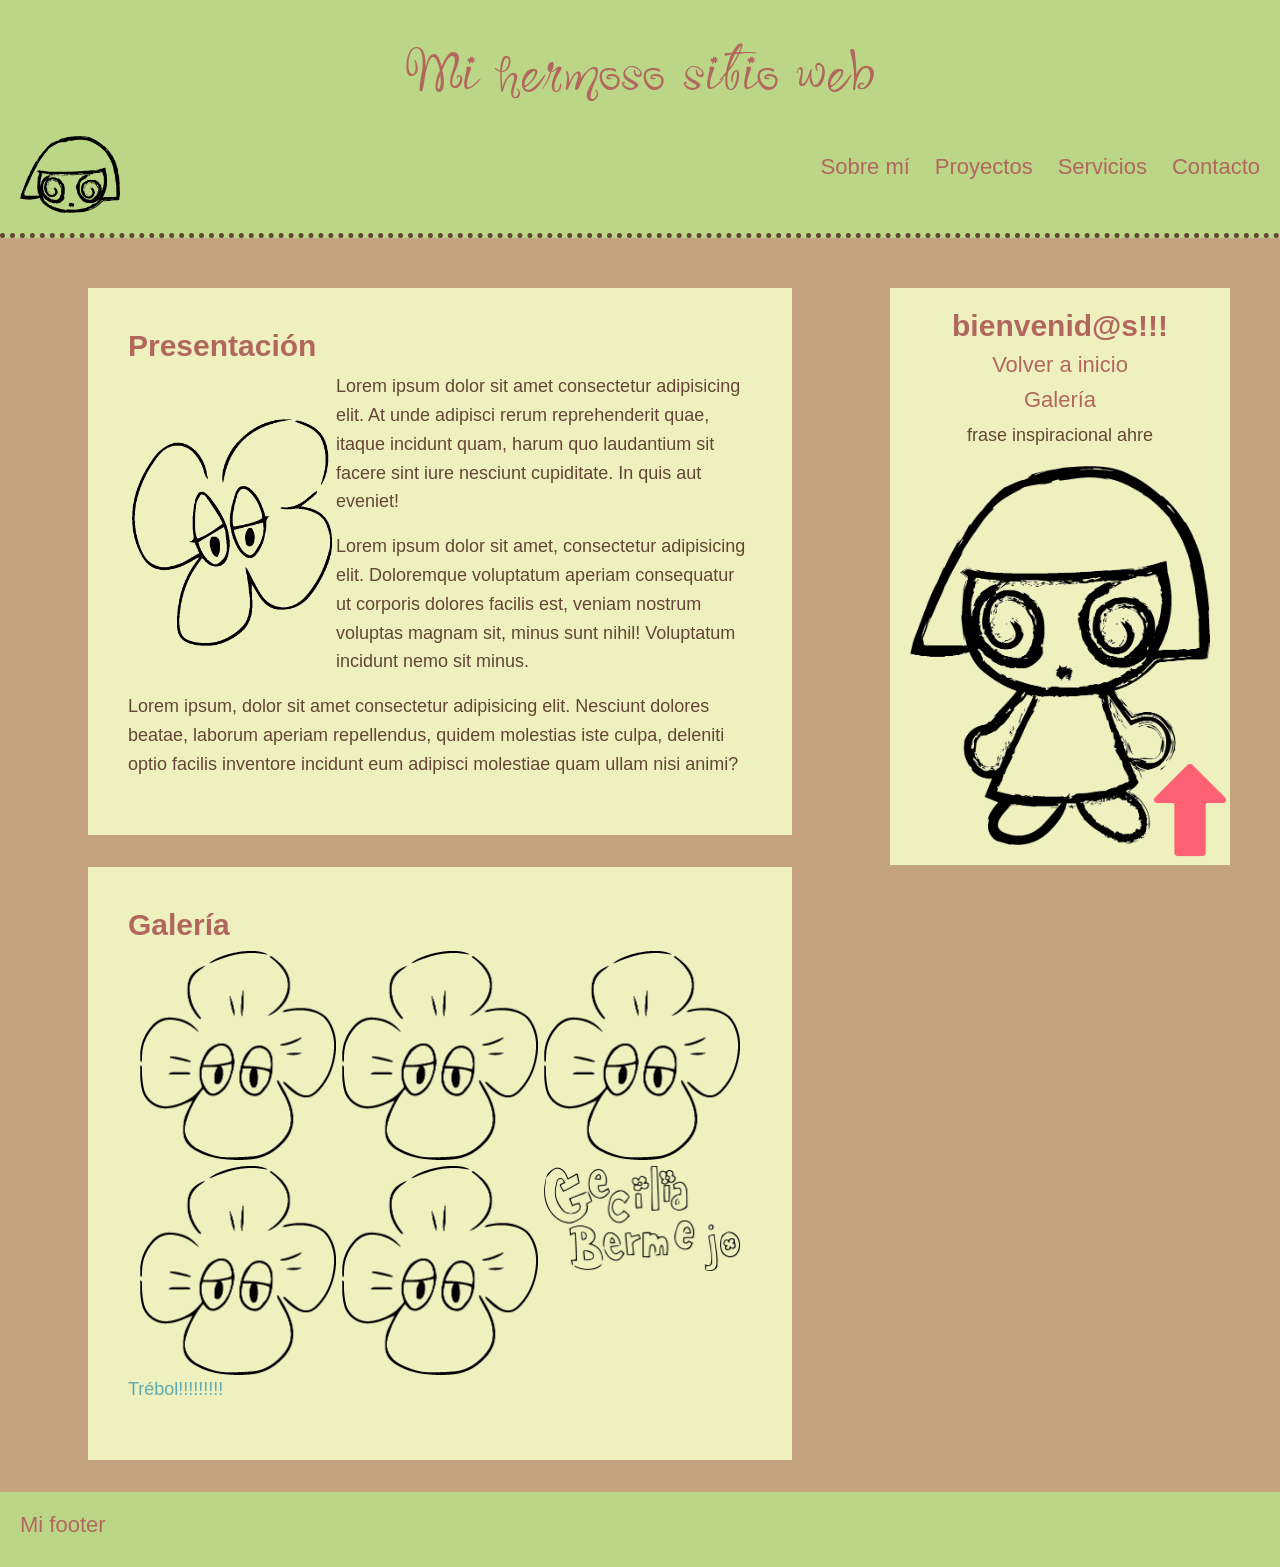
==== index.html @ 31508e1b "Corrección link rel styles" ====
<!doctype html>
<html lang="es">
  <head>
    <meta charset="UTF-8" />
    <meta name="viewport" content="width=device-width, initial-scale=1.0" />
    <title>La Página de Ceci</title>
    <link
      href="https://cdn.jsdelivr.net/npm/bootstrap@5.3.8/dist/css/bootstrap.min.css"
      rel="stylesheet"
      integrity="sha384-sRIl4kxILFvY47J16cr9ZwB07vP4J8+LH7qKQnuqkuIAvNWLzeN8tE5YBujZqJLB"
      crossorigin="anonymous"
    />

    <link rel="preconnect" href="https://fonts.googleapis.com" />
    <link rel="preconnect" href="https://fonts.gstatic.com" crossorigin />
    <link
      href="https://fonts.googleapis.com/css2?family=Montserrat&display=swap"
      rel="stylesheet"
    />
    <!-- CSS  -->
    <link rel="stylesheet" href="styles/style.css" />
  </head>

  <body>
    <div class="layout-grid">
      <header id="top">
        <!-- <img src="./img/mareo.webp" width="200" /> -->
        <h1>Mi hermoso sitio web</h1>
        <nav class="menu-flex">
          <img class="logo" src="./img/mareo-logo.webp" width="100" />
          <ul class="menu-header">
            <li><a href="./pages/sobre-mi.html">Sobre mí</a></li>
            <li><a href="./pages/proyectos.html">Proyectos</a></li>
            <li><a href="./pages/servicios.html">Servicios</a></li>
            <li><a href="./pages/contacto.html">Contacto</a></li>
          </ul>
        </nav>
      </header>

      <main>
        <section>
          <h2>Presentación</h2>
          <div class="presentacion-grid">
            <p class="introduccion-presentacion">
              Lorem ipsum dolor sit amet consectetur adipisicing elit. At unde
              adipisci rerum reprehenderit quae, itaque incidunt quam, harum quo
              laudantium sit facere sint iure nesciunt cupiditate. In quis aut
              eveniet!
            </p>
            <p class="desarrollo-presentacion">
              Lorem ipsum dolor sit amet, consectetur adipisicing elit.
              Doloremque voluptatum aperiam consequatur ut corporis dolores
              facilis est, veniam nostrum voluptas magnam sit, minus sunt nihil!
              Voluptatum incidunt nemo sit minus.
            </p>
            <p class="cierre-presentacion">
              Lorem ipsum, dolor sit amet consectetur adipisicing elit. Nesciunt
              dolores beatae, laborum aperiam repellendus, quidem molestias iste
              culpa, deleniti optio facilis inventore incidunt eum adipisci
              molestiae quam ullam nisi animi?
            </p>

            <img
              class="grid-img imagen-principal-trebol"
              src="./img/trebol2.webp"
              alt="trébol"
              width="200"
            />

            <img
              class="grid-img imagen-principal-vaquita"
              src="./img/vaquita2.webp"
              alt="vaquita"
              width="100"
            />
          </div>
        </section>

        <section id="galeria">
          <h2>Galería</h2>

          <div class="container image-center">
            <!-- <div class="row row-cols-lg-3 row-cols-sm-2"> -->
            <div class="galeria-grid">
              <img
                class="col"
                src="./img/trebol3.webp"
                alt="trébol"
                width="300"
              />
              <img
                class="col"
                src="./img/trebol3.webp"
                alt="trébol"
                width="300"
              />
              <img
                class="col"
                src="./img/trebol3.webp"
                alt="trébol"
                width="300"
              />
              <img
                class="col"
                src="./img/trebol3.webp"
                alt="trébol"
                width="300"
              />
              <img
                class="col"
                src="./img/trebol3.webp"
                alt="trébol"
                width="300"
              />
              <img
                class="col"
                src="./img/nombre.webp"
                alt="trébol"
                width="300"
              />
            </div>
          </div>
          <p><span class="texto-destacado">Trébol!!!!!!!!!</span></p>
        </section>
      </main>

      <aside>
        <h2>bienvenid@s!!!</h2>
        <h3><a href="/index.html">Volver a inicio</a></h3>
        <h3><a href="/index.html#galeria">Galería</a></h3>
        <p>frase inspiracional ahre</p>
        <img src="/img/mareo.webp" width="300" alt="mareo" />
      </aside>

      <a href="#top"
        ><img class="flecha" src="./img/flecha.webp" alt="Ir hasta arriba"
      /></a>

      <footer>
        <h3>Mi footer</h3>
      </footer>
    </div>

    <script
      src="https://cdn.jsdelivr.net/npm/bootstrap@5.3.8/dist/js/bootstrap.bundle.min.js"
      integrity="sha384-FKyoEForCGlyvwx9Hj09JcYn3nv7wiPVlz7YYwJrWVcXK/BmnVDxM+D2scQbITxI"
      crossorigin="anonymous"
    ></script>
  </body>
</html>
---- styles/style.css ----
@charset "UTF-8";
@import url("https://fonts.googleapis.com/css2?family=Ole&display=swap");
/* font-family: "Ole", cursive; */

/* Reset */
* {
  margin: 0;
  padding: 0;
  box-sizing: border-box;
}

/* Header */

header {
  width: 100%;
  padding: 20px;
  margin-bottom: 3.125rem;
  text-align: center;
  background-color: rgb(187, 214, 134);
  border-bottom: 5px dotted rgb(100, 69, 54);
  /* position: sticky;
  top: 0; */
}

/* Menú */

/* .menu-flex {
  background-color: rgb(92, 144, 145);
  display: flex;
  flex-direction: row;
  justify-content: space-around;
} */

.menu-flex {
  display: flex;
  flex-direction: row;
  justify-content: space-between;
  align-items: center;
}

.menu-header {
  display: flex;
  flex-direction: row;
  justify-content: space-around;
  align-items: center;
  gap: 25px;
}

/* Contacto (MOBILE) */
#Contacto form {
  display: flex;
  flex-direction: column;
  gap: 6px;
  margin: 0 auto;

  max-width: 90%;

  padding: 20px;
  border: 5px dotted rgb(100, 69, 54);

  font-size: 18px;
  color: rgb(111, 143, 72);
  line-height: 1.6;
}

/* Cards (Flex-box) */

.card {
  text-align: center;
  background-color: transparent;
  border: none;
}

.card.contenedor-flexbox {
  display: flex;
  flex-direction: row;
  justify-content: center;
  align-items: flex-start;
  padding: 20px;
  flex-wrap: wrap;
  gap: 6px;
}

.card.box-proyectos {
  border: 5px rgb(100, 69, 54) dotted;
  /* width: 200px; */
  flex: 1;
  padding: 20px;
}

/* CARDS SERVICIOS (GRIDBOX) (MOBILE) */

.card.contenedor-gridbox {
  display: grid;
  grid-template-areas:
    "personalizada"
    "personajes"
    "editoriales"
    "concept";
  grid-template-columns: 1fr;
  grid-template-rows: repeat(4, 1fr);
  padding: 20px;
  gap: 6px;
}

.card.box-servicios {
  border: 5px rgb(100, 69, 54) dotted;
  width: 100%;
  padding: 20px;
  margin: 4px;
}
.personalizada {
  grid-area: personalizada;
}

.personajes {
  grid-area: personajes;
}

.editoriales {
  grid-area: editoriales;
}

.concept {
  grid-area: concept;
}

/* Cuerpo */

body {
  background-color: rgb(196, 163, 129);
  color: rgb(178, 103, 94);

  margin: 0;
  width: 100%;

  font-family: Helvetica, Arial, sans-serif;
}

/* Secciones */

section {
  width: 80%;
  padding: 40px;
  margin: 2rem auto;
  margin-top: 0;
  color: rgb(111, 143, 72);
  background-color: rgb(238, 241, 189);
  margin-bottom: 2rem;
}

/* Párrafo */

p {
  font-size: 18px;
  color: rgb(100, 69, 54);
  line-height: 1.6;
}

.texto-destacado {
  color: rgb(93, 169, 177);
}

ul {
  font-size: 22px;
  font-weight: 500;
  color: rgb(178, 103, 94);
  list-style-type: none;
}

/* Links */

a {
  color: rgb(178, 103, 94);
  text-decoration: none;
}

a:hover {
  color: rgb(93, 169, 177);
}

.link-inhabilitado,
.link-inhabilitado:hover {
  color: grey;
  cursor: default;
}

/* Headers */

h1 {
  font-family: "Ole", cursive;
  font-size: 80px;
  font-weight: 400;
  color: rgb(178, 103, 94);
  margin: 0 0 1.25rem 0;
}

h2 {
  font-size: 30px;
  font-weight: 600;
  color: rgb(178, 103, 94);
}

h3 {
  font-size: 22px;
  font-weight: 500;
  color: rgb(178, 103, 94);
}

.flecha {
  position: fixed;
  width: 100px;
  height: 100px;
  bottom: 40px;
  right: 40px;
  color: rgb(178, 103, 94);
}

button {
  padding: 10px;
  max-width: 30%;
  max-height: 50px;
  margin: 6px auto;
  text-align: center;
}

/* Footer */

footer {
  padding: 20px;
  color: rgb(178, 103, 94);
  background-color: rgb(187, 214, 134);
}

/* LAYOUT GRID (MOBILE) */
.layout-grid {
  display: grid;
  grid-template-areas:
    "header"
    "main"
    "aside"
    "footer";
  grid-template-columns: 1fr;
  min-height: 100vh; /* (para que todo el layout ocupe el largo entero de la pantalla) */
}
header {
  grid-area: header;
}

main {
  grid-area: main;
}

aside {
  grid-area: aside;
  margin: 2rem auto;
  margin-top: 0;
  padding: 40px;
  height: fit-content;
  width: 80%;
  background-color: rgb(238, 241, 189);
  display: flex;
  flex-direction: column;
  align-items: center;
}

footer {
  grid-area: footer;
}

/* PRESENTACIÓN GRID (MOBILE) */
.presentacion-grid {
  display: flex;
  flex-direction: column;
  align-items: center;
}

.grid-img {
  margin: 0 auto;
  object-fit: cover;
  margin: 2rem;
}

.imagen-principal-trebol {
  display: none;
}
.imagen-principal-vaquita {
  grid-area: imagen-principal-vaquita;
  display: block;
  order: 1;
}
.introduccion-presentacion {
  order: 2;
}

.desarrollo-presentacion {
  order: 3;
}
.cierre-presentacion {
  order: 4;
}

/* GALERIA GRID (MOBILE) */
.galeria-grid {
  display: grid;
  grid-template-columns: repeat(1, 1fr);
  grid-template-rows: repeat(6, 1fr);
  gap: 6px;
}

.col {
  width: 100%;
  object-fit: cover;
}

/* OTROS DISPOSITIVOS */
/* TABLET & PANTALLA CHICA */
@media (min-width: 481px) and (max-width: 1023px) {
  body {
    background-color: rgb(185, 158, 161);
    width: 100%;
  }

  section {
    padding: 40px;
    width: 80%;
    margin: 2rem auto;
    margin-top: 0;
    color: rgb(111, 143, 72);
    background-color: rgb(238, 241, 189);
    margin-bottom: 2rem;
  }

  /* Contacto (TABLET) */
  #Contacto form {
    display: flex;
    flex-direction: column;
    gap: 6px;
    margin: 0 auto;

    max-width: 80%;

    padding: 20px;
    border: 5px dotted rgb(100, 69, 54);

    font-size: 18px;
    color: rgb(111, 143, 72);
    line-height: 1.6;
  }

  /* LAYOUT GRID (TABLET) */
  .layout-grid {
    display: grid;
    grid-template-areas:
      "header"
      "main"
      "aside"
      "footer";
    grid-template-columns: 1fr;
    min-height: 100vh; /* (para que todo el layout ocupe el largo entero de la pantalla) */
  }
  header {
    grid-area: header;
  }

  main {
    grid-area: main;
  }

  aside {
    grid-area: aside;
    margin: 2rem auto;
    margin-top: 0;
    padding: 40px;
    height: fit-content;
    width: 80%;
    background-color: rgb(238, 241, 189);
    display: flex;
    flex-direction: column;
    align-items: center;
  }

  footer {
    grid-area: footer;
  }

  /* PRESENTACIÓN GRID (TABLET) */
  .presentacion-grid {
    display: flex;
    flex-direction: column;
    align-items: center;
  }
  .imagen-principal-trebol {
    order: 1;
    display: block;
  }
  .introduccion-presentacion {
    order: 2;
  }

  .desarrollo-presentacion {
    order: 3;
  }
  .cierre-presentacion {
    order: 4;
  }

  .imagen-principal-vaquita {
    display: none;
  }

  /* GALERIA GRID (TABLET)*/
  .galeria-grid {
    display: grid;
    grid-template-columns: repeat(2, 1fr);
    grid-template-rows: repeat(3, 1fr);
    gap: 6px;
  }

  .col {
    width: 100%;
    object-fit: cover;
  }

  /* CARDS SERVICIOS (TABLET) */
  .card.contenedor-gridbox {
    display: grid;
    grid-template-areas:
      "personalizada personajes"
      "editoriales concept";
    grid-template-columns: repeat(2, 1fr);
    grid-template-rows: repeat(2, 1fr);
    padding: 20px;
    gap: 6px;
  }
}

/* PANTALLAS GRANDES */
@media (min-width: 1024px) {
  /* BODY (PANTALLA GRANDE) */
  body {
    background-color: rbg(221, 208, 106);
    width: 100%;
  }

  /* Contacto (PANTALLA GRANDE) */
  #Contacto form {
    display: flex;
    flex-direction: column;
    gap: 6px;
    margin: 0 auto;

    max-width: 50%;

    padding: 20px;
    border: 5px dotted rgb(100, 69, 54);

    font-size: 18px;
    color: rgb(111, 143, 72);
    line-height: 1.6;
  }

  /* LAYOUT GRID (PANTALLA GRANDE) */
  .layout-grid {
    display: grid;
    grid-template-areas:
      "header header"
      "main aside"
      "footer footer";
    grid-template-columns: 1fr 400px; /* (2 columnas) */
    grid-template-rows: auto 1fr auto; /* (3 filas) */
    min-height: 100vh; /* (para que todo el layout ocupe la pantalla entera) */
  }
  header {
    grid-area: header;
  }

  main {
    grid-area: main;
  }

  aside {
    grid-area: aside;
    margin-right: 3.125rem;
    margin-bottom: 3.125rem;
    height: fit-content;
    width: auto;
    padding: 20px;
    background-color: rgb(238, 241, 189);
    display: flex;
    flex-direction: column;
    align-items: center;
  }

  footer {
    grid-area: footer;
  }

  /* PRESENTACIÓN GRID (PANTALLA GRANDE) */
  .presentacion-grid {
    display: grid;
    /* declarar las áreas, cuadrícula, zonas */
    grid-template-areas:
      "imagen-principal-trebol introduccion-presentacion"
      "imagen-principal-trebol desarrollo-presentacion"
      "cierre-presentacion cierre-presentacion";
    /*cantidad y tamaño de cada fila */
    grid-template-rows: auto;
    /*cantidad y tamaño columna */
    grid-template-columns: 1fr 2fr;
  }

  .titulo titulo-presentacion {
    grid-area: titulo-presentacion;
    /* background-color: green; */
  }

  .introduccion-presentacion {
    grid-area: introduccion-presentacion;
    /* background-color: gray; */
  }

  .cierre-presentacion {
    grid-area: cierre-presentacion;
    /* background-color: yellow; */
  }

  .desarrollo-presentacion {
    grid-area: desarrollo-presentacion;
    /* background-color: beige; */
  }

  .imagen-principal-trebol {
    grid-area: imagen-principal-trebol;
    margin: 8px auto;
    display: block;
    /* background-color: aquamarine; */
  }

  .imagen-principal-vaquita {
    display: none;
    margin: 2px;
    /* background-color: brown; */
  }

  /* GALERIA GRID (PANTALLA GRANDE) */
  .galeria-grid {
    display: grid;
    grid-template-columns: repeat(3, 1fr);
    grid-template-rows: repeat(2, 1fr);
    gap: 6px;
  }

  .col {
    width: 100%;
    object-fit: cover;
  }

  /* CARDS SERVICIOS (PANTALLA GRANDE) */
  .card.contenedor-gridbox {
    display: grid;
    grid-template-areas:
      "personalizada personalizada"
      "personajes editoriales"
      "personajes concept";

    padding: 20px;
    gap: 6px;
  }

  .card.box-servicios {
    border: 5px rgb(100, 69, 54) dotted;
    width: 100%;
    padding: 20pxpx;
    margin: 4px;
  }
}
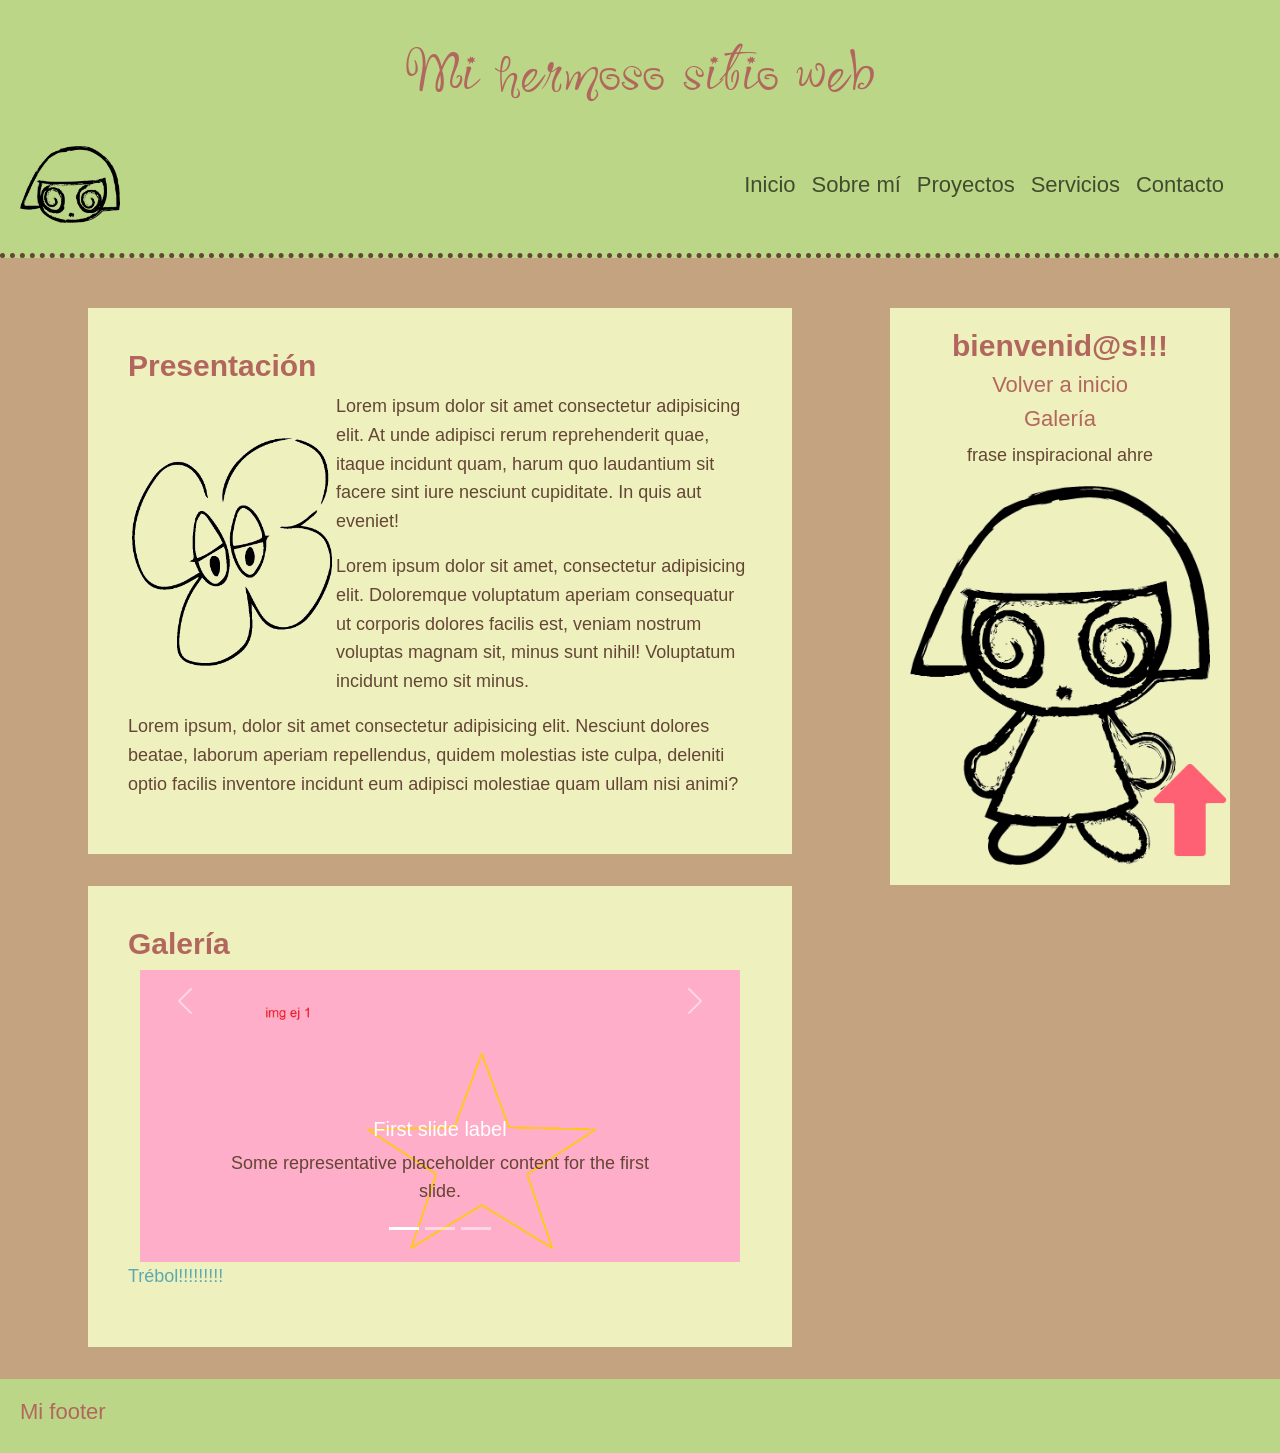
==== commit b4270e55: "Primer commit de preentrega 5 - Navbar responsivo y carrusel de imagenes (Bootstrap)" ====
--- a/index.html
+++ b/index.html
@@ -26,15 +26,61 @@
       <header id="top">
         <!-- <img src="./img/mareo.webp" width="200" /> -->
         <h1>Mi hermoso sitio web</h1>
-        <nav class="menu-flex">
+
+        <div class="menu-flex">
           <img class="logo" src="./img/mareo-logo.webp" width="100" />
+
+          <!-- MENU BOOTSTRAP -->
+
+          <nav class="navbar navbar-expand-lg">
+            <div class="container-fluid">
+              <button
+                class="navbar-toggler"
+                type="button"
+                data-bs-toggle="collapse"
+                data-bs-target="#menu"
+              >
+                <span class="navbar-toggler-icon"></span>
+              </button>
+              <div class="collapse navbar-collapse" id="menu">
+                <ul class="navbar-nav">
+                  <li class="nav-item">
+                    <a class="nav-link" href="./index.html">Inicio</a>
+                  </li>
+                  <li class="nav-item">
+                    <a class="nav-link" href="./pages/sobre-mi.html"
+                      >Sobre mí</a
+                    >
+                  </li>
+                  <li class="nav-item">
+                    <a class="nav-link" href="./pages/proyectos.html"
+                      >Proyectos</a
+                    >
+                  </li>
+                  <li class="nav-item">
+                    <a class="nav-link" href="./pages/servicios.html"
+                      >Servicios</a
+                    >
+                  </li>
+                  <li class="nav-item">
+                    <a class="nav-link" href="./pages/contactos.html"
+                      >Contacto</a
+                    >
+                  </li>
+                </ul>
+              </div>
+            </div>
+          </nav>
+
+          <!-- MENU LINKS -->
+
           <ul class="menu-header">
             <li><a href="./pages/sobre-mi.html">Sobre mí</a></li>
             <li><a href="./pages/proyectos.html">Proyectos</a></li>
             <li><a href="./pages/servicios.html">Servicios</a></li>
             <li><a href="./pages/contacto.html">Contacto</a></li>
           </ul>
-        </nav>
+        </div>
       </header>
 
       <main>
@@ -80,7 +126,7 @@
           <h2>Galería</h2>
 
           <div class="container image-center">
-            <!-- <div class="row row-cols-lg-3 row-cols-sm-2"> -->
+            <!-- <div class="row row-cols-lg-3 row-cols-sm-2">
             <div class="galeria-grid">
               <img
                 class="col"
@@ -118,6 +164,100 @@
                 alt="trébol"
                 width="300"
               />
+            </div>
+           -->
+
+            <div id="carouselExampleCaptions" class="carousel slide">
+              <div class="carousel-indicators">
+                <button
+                  type="button"
+                  data-bs-target="#carouselExampleCaptions"
+                  data-bs-slide-to="0"
+                  class="active"
+                  aria-current="true"
+                  aria-label="Slide 1"
+                ></button>
+                <button
+                  type="button"
+                  data-bs-target="#carouselExampleCaptions"
+                  data-bs-slide-to="1"
+                  aria-label="Slide 2"
+                ></button>
+                <button
+                  type="button"
+                  data-bs-target="#carouselExampleCaptions"
+                  data-bs-slide-to="2"
+                  aria-label="Slide 3"
+                ></button>
+              </div>
+              <div class="carousel-inner">
+                <div class="carousel-item active">
+                  <img
+                    src="./img/imgej1.png"
+                    class="d-block w-100"
+                    alt="trébol"
+                  />
+                  <div class="carousel-caption d-none d-md-block">
+                    <h5>First slide label</h5>
+                    <p>
+                      Some representative placeholder content for the first
+                      slide.
+                    </p>
+                  </div>
+                </div>
+                <div class="carousel-item">
+                  <img
+                    src="./img/imgej2.png"
+                    class="d-block w-100"
+                    alt="trébol"
+                  />
+                  <div class="carousel-caption d-none d-md-block">
+                    <h5>Second slide label</h5>
+                    <p>
+                      Some representative placeholder content for the second
+                      slide.
+                    </p>
+                  </div>
+                </div>
+                <div class="carousel-item">
+                  <img
+                    src="./img/imgej3.png"
+                    class="d-block w-100"
+                    alt="trébol"
+                  />
+                  <div class="carousel-caption d-none d-md-block">
+                    <h5>Third slide label</h5>
+                    <p>
+                      Some representative placeholder content for the third
+                      slide.
+                    </p>
+                  </div>
+                </div>
+              </div>
+              <button
+                class="carousel-control-prev"
+                type="button"
+                data-bs-target="#carouselExampleCaptions"
+                data-bs-slide="prev"
+              >
+                <span
+                  class="carousel-control-prev-icon"
+                  aria-hidden="true"
+                ></span>
+                <span class="visually-hidden">Previous</span>
+              </button>
+              <button
+                class="carousel-control-next"
+                type="button"
+                data-bs-target="#carouselExampleCaptions"
+                data-bs-slide="next"
+              >
+                <span
+                  class="carousel-control-next-icon"
+                  aria-hidden="true"
+                ></span>
+                <span class="visually-hidden">Next</span>
+              </button>
             </div>
           </div>
           <p><span class="texto-destacado">Trébol!!!!!!!!!</span></p>
@@ -129,7 +269,7 @@
         <h3><a href="/index.html">Volver a inicio</a></h3>
         <h3><a href="/index.html#galeria">Galería</a></h3>
         <p>frase inspiracional ahre</p>
-        <img src="/img/mareo.webp" width="300" alt="mareo" />
+        <img src="./img/mareo.webp" width="300" alt="mareo" />
       </aside>
 
       <a href="#top"
--- a/styles/style.css
+++ b/styles/style.css
@@ -22,14 +22,89 @@
   top: 0; */
 }
 
-/* Menú */
-
-/* .menu-flex {
-  background-color: rgb(92, 144, 145);
-  display: flex;
-  flex-direction: row;
-  justify-content: space-around;
-} */
+/* Cuerpo */
+
+body {
+  background-color: rgb(196, 163, 129);
+  color: rgb(178, 103, 94);
+
+  margin: 0;
+  width: 100%;
+
+  font-family: Helvetica, Arial, sans-serif;
+}
+
+/* Secciones */
+
+section {
+  width: 80%;
+  padding: 40px;
+  margin: 2rem auto;
+  margin-top: 0;
+  color: rgb(111, 143, 72);
+  background-color: rgb(238, 241, 189);
+  margin-bottom: 2rem;
+}
+
+/* Párrafo */
+
+p {
+  font-size: 18px;
+  color: rgb(100, 69, 54);
+  line-height: 1.6;
+}
+
+.texto-destacado {
+  color: rgb(93, 169, 177);
+}
+
+ul {
+  font-size: 22px;
+  font-weight: 500;
+  color: rgb(178, 103, 94);
+  list-style-type: none;
+}
+
+/* Links */
+
+a {
+  color: rgb(178, 103, 94);
+  text-decoration: none;
+}
+
+a:hover {
+  color: rgb(93, 169, 177);
+}
+
+.link-inhabilitado,
+.link-inhabilitado:hover {
+  color: grey;
+  cursor: default;
+}
+
+/* Headers */
+
+h1 {
+  font-family: "Ole", cursive;
+  font-size: 80px;
+  font-weight: 400;
+  color: rgb(178, 103, 94);
+  margin: 0 0 1.25rem 0;
+}
+
+h2 {
+  font-size: 30px;
+  font-weight: 600;
+  color: rgb(178, 103, 94);
+}
+
+h3 {
+  font-size: 22px;
+  font-weight: 500;
+  color: rgb(178, 103, 94);
+}
+
+/* Menú (MOBILE) */
 
 .menu-flex {
   display: flex;
@@ -39,11 +114,48 @@
 }
 
 .menu-header {
-  display: flex;
+  display: none;
+  /* display: flex;
   flex-direction: row;
   justify-content: space-around;
   align-items: center;
-  gap: 25px;
+  gap: 25px; */
+}
+
+/* MENU BS (MOBILE) */
+
+.navbar-toggler {
+  border: none;
+  padding: 0.3rem;
+  display: flex;
+  align-items: center;
+  justify-content: center;
+}
+
+.navbar-toggler-icon {
+  margin: auto;
+  flex-shrink: 0;
+  width: 1.5rem;
+  height: 1.5rem;
+}
+
+.navbar-toggler:focus {
+  box-shadow: none;
+}
+
+.navbar {
+  position: relative;
+  background-color: rgb(196, 163, 129);
+}
+
+.navbar-collapse {
+  position: absolute;
+  top: 100%;
+  right: 0;
+  width: fit-content;
+
+  background-color: rgb(238, 241, 189);
+  padding: 1rem;
 }
 
 /* Contacto (MOBILE) */
@@ -125,87 +237,7 @@
   grid-area: concept;
 }
 
-/* Cuerpo */
-
-body {
-  background-color: rgb(196, 163, 129);
-  color: rgb(178, 103, 94);
-
-  margin: 0;
-  width: 100%;
-
-  font-family: Helvetica, Arial, sans-serif;
-}
-
-/* Secciones */
-
-section {
-  width: 80%;
-  padding: 40px;
-  margin: 2rem auto;
-  margin-top: 0;
-  color: rgb(111, 143, 72);
-  background-color: rgb(238, 241, 189);
-  margin-bottom: 2rem;
-}
-
-/* Párrafo */
-
-p {
-  font-size: 18px;
-  color: rgb(100, 69, 54);
-  line-height: 1.6;
-}
-
-.texto-destacado {
-  color: rgb(93, 169, 177);
-}
-
-ul {
-  font-size: 22px;
-  font-weight: 500;
-  color: rgb(178, 103, 94);
-  list-style-type: none;
-}
-
-/* Links */
-
-a {
-  color: rgb(178, 103, 94);
-  text-decoration: none;
-}
-
-a:hover {
-  color: rgb(93, 169, 177);
-}
-
-.link-inhabilitado,
-.link-inhabilitado:hover {
-  color: grey;
-  cursor: default;
-}
-
-/* Headers */
-
-h1 {
-  font-family: "Ole", cursive;
-  font-size: 80px;
-  font-weight: 400;
-  color: rgb(178, 103, 94);
-  margin: 0 0 1.25rem 0;
-}
-
-h2 {
-  font-size: 30px;
-  font-weight: 600;
-  color: rgb(178, 103, 94);
-}
-
-h3 {
-  font-size: 22px;
-  font-weight: 500;
-  color: rgb(178, 103, 94);
-}
+/* FLECHA */
 
 .flecha {
   position: fixed;
@@ -215,6 +247,8 @@
   right: 40px;
   color: rgb(178, 103, 94);
 }
+
+/* BOTONES */
 
 button {
   padding: 10px;
@@ -276,7 +310,7 @@
 }
 
 .grid-img {
-  margin: 0 auto;
+  margin: 10px auto;
   object-fit: cover;
   margin: 2rem;
 }
@@ -435,15 +469,26 @@
   }
 }
 
-/* PANTALLAS GRANDES */
+/* DESKTOP */
 @media (min-width: 1024px) {
-  /* BODY (PANTALLA GRANDE) */
+  /* BODY (DESKTOP) */
   body {
     background-color: rbg(221, 208, 106);
     width: 100%;
   }
 
-  /* Contacto (PANTALLA GRANDE) */
+  /* MENU BS (DESKTOP) */
+
+  .navbar-collapse {
+    position: static;
+    background-color: transparent;
+    width: 100%;
+  }
+  .navbar {
+    background-color: transparent;
+  }
+
+  /* Contacto (DESKTOP) */
   #Contacto form {
     display: flex;
     flex-direction: column;
@@ -460,7 +505,7 @@
     line-height: 1.6;
   }
 
-  /* LAYOUT GRID (PANTALLA GRANDE) */
+  /* LAYOUT GRID (DESKTOP) */
   .layout-grid {
     display: grid;
     grid-template-areas:
@@ -496,7 +541,7 @@
     grid-area: footer;
   }
 
-  /* PRESENTACIÓN GRID (PANTALLA GRANDE) */
+  /* PRESENTACIÓN GRID (DESKTOP) */
   .presentacion-grid {
     display: grid;
     /* declarar las áreas, cuadrícula, zonas */
@@ -543,7 +588,7 @@
     /* background-color: brown; */
   }
 
-  /* GALERIA GRID (PANTALLA GRANDE) */
+  /* GALERIA GRID (DESKTOP) */
   .galeria-grid {
     display: grid;
     grid-template-columns: repeat(3, 1fr);
@@ -556,7 +601,7 @@
     object-fit: cover;
   }
 
-  /* CARDS SERVICIOS (PANTALLA GRANDE) */
+  /* CARDS SERVICIOS (DESKTOP) */
   .card.contenedor-gridbox {
     display: grid;
     grid-template-areas:
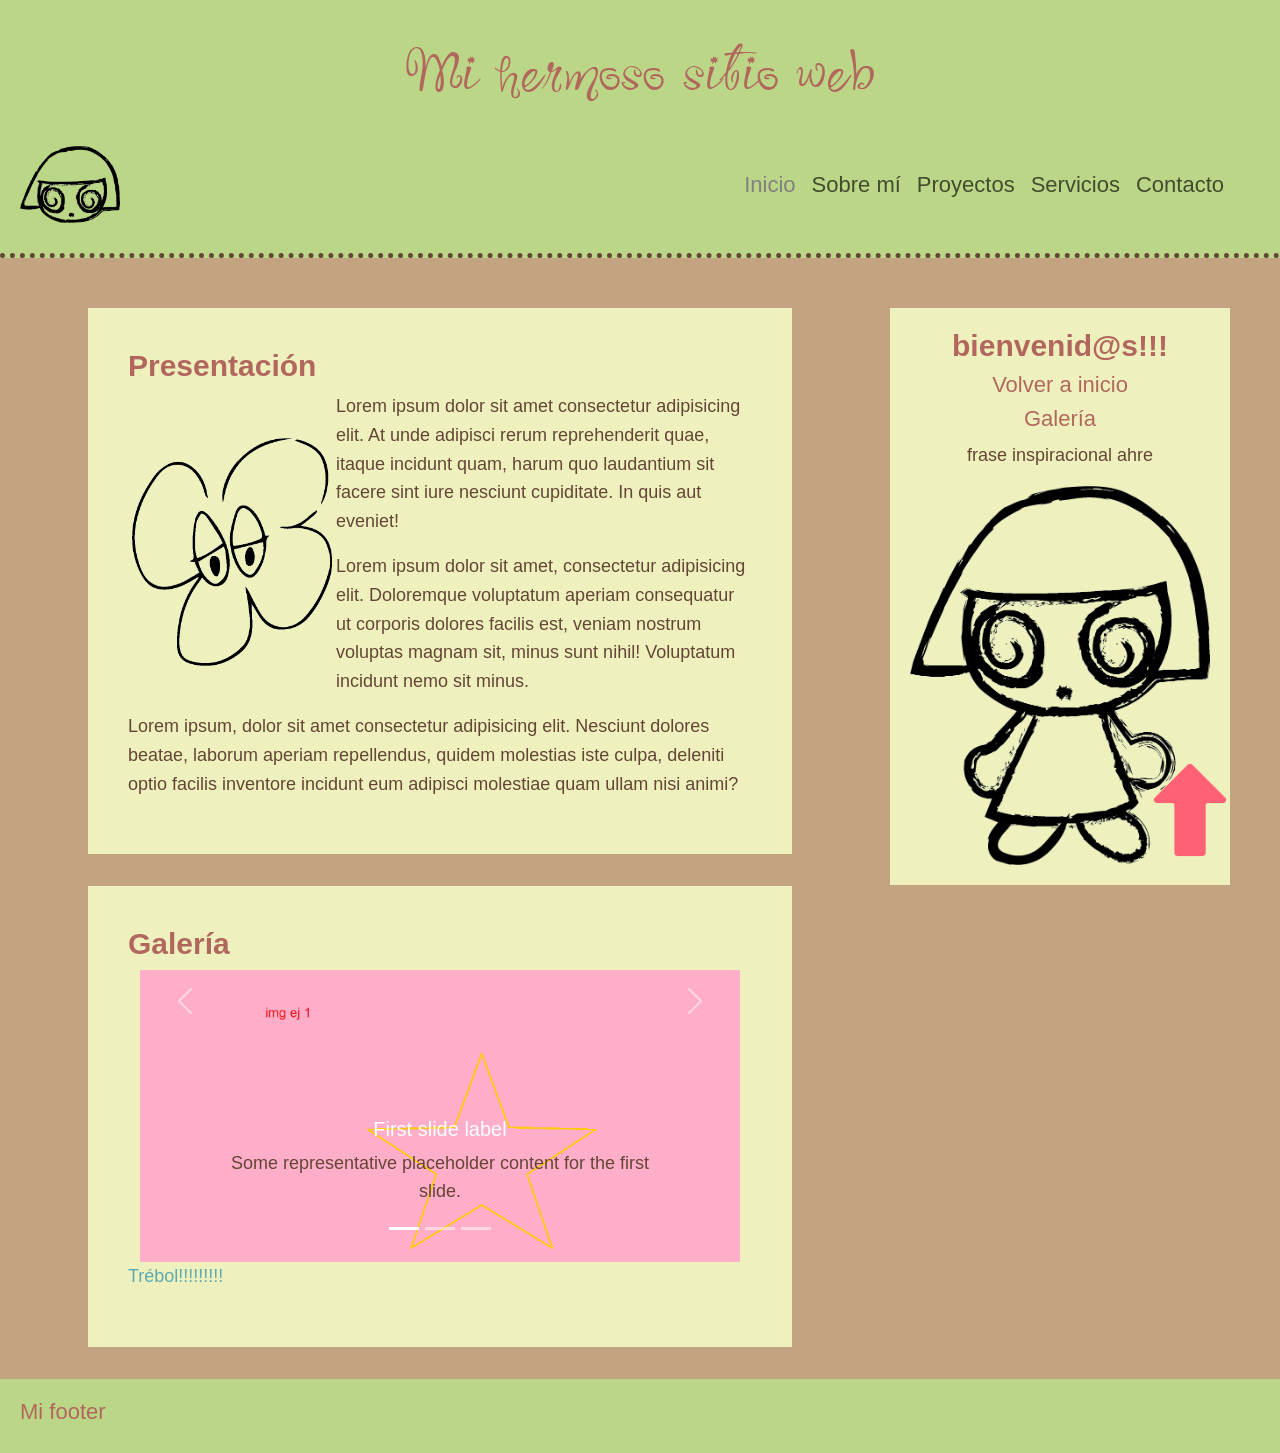
==== commit 646ce359: "Arreglo navbar en páginas (links rotos)" ====
--- a/index.html
+++ b/index.html
@@ -45,7 +45,7 @@
               <div class="collapse navbar-collapse" id="menu">
                 <ul class="navbar-nav">
                   <li class="nav-item">
-                    <a class="nav-link" href="./index.html">Inicio</a>
+                    <a class="nav-link link-inhabilitado" href="">Inicio</a>
                   </li>
                   <li class="nav-item">
                     <a class="nav-link" href="./pages/sobre-mi.html"
@@ -63,7 +63,7 @@
                     >
                   </li>
                   <li class="nav-item">
-                    <a class="nav-link" href="./pages/contactos.html"
+                    <a class="nav-link" href="./pages/contacto.html"
                       >Contacto</a
                     >
                   </li>
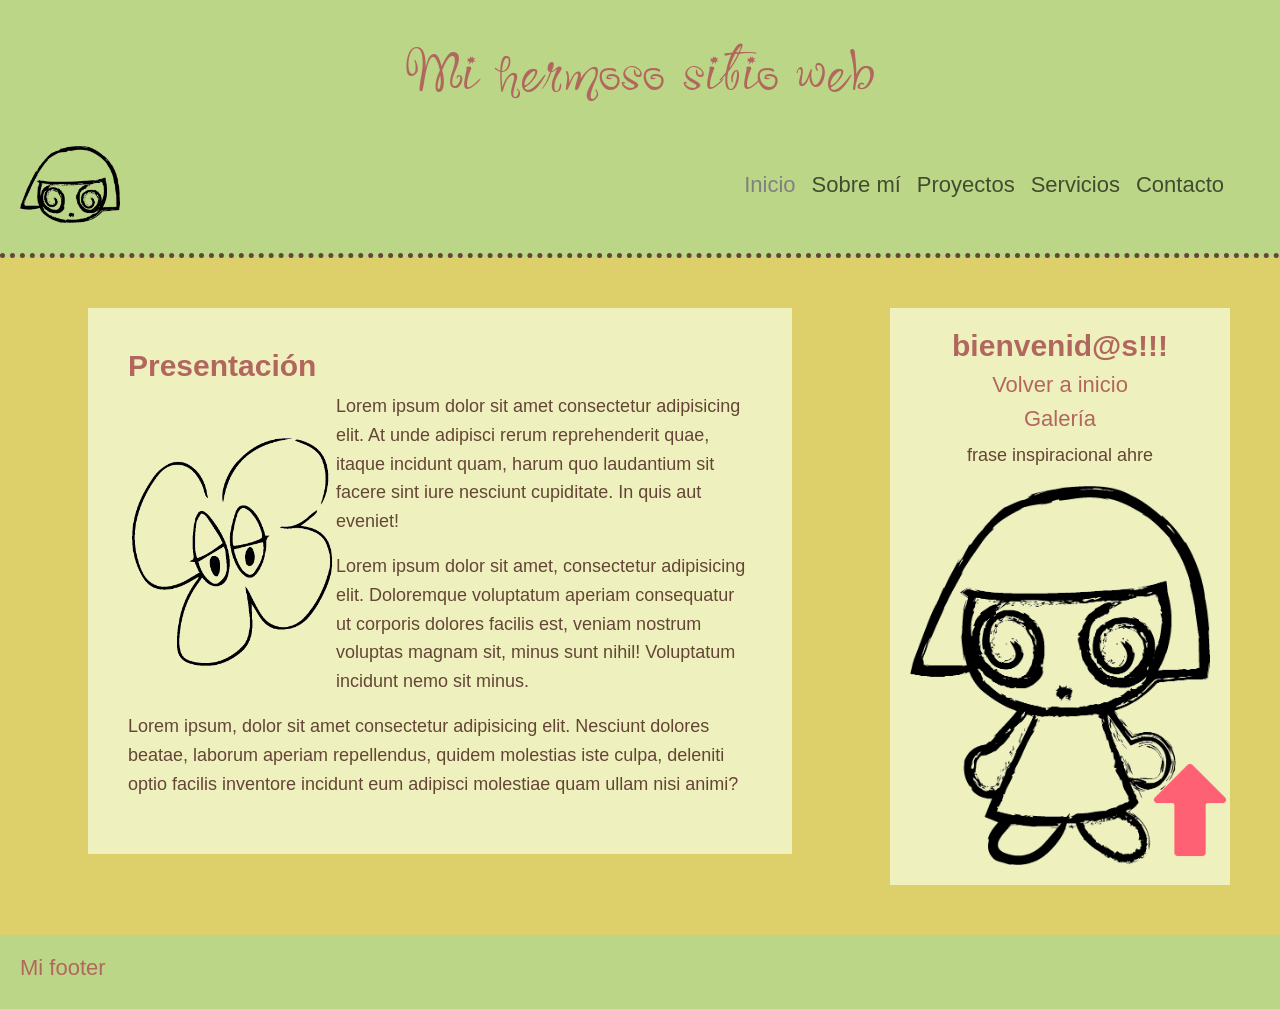
==== commit 1eb595ce: "Modificación estilo css de elementos Bootstrap + Galería en pag Servicios" ====
--- a/index.html
+++ b/index.html
@@ -31,7 +31,6 @@
           <img class="logo" src="./img/mareo-logo.webp" width="100" />
 
           <!-- MENU BOOTSTRAP -->
-
           <nav class="navbar navbar-expand-lg">
             <div class="container-fluid">
               <button
@@ -43,7 +42,7 @@
                 <span class="navbar-toggler-icon"></span>
               </button>
               <div class="collapse navbar-collapse" id="menu">
-                <ul class="navbar-nav">
+                <ul class="navbar-nav ms-auto">
                   <li class="nav-item">
                     <a class="nav-link link-inhabilitado" href="">Inicio</a>
                   </li>
@@ -121,147 +120,6 @@
             />
           </div>
         </section>
-
-        <section id="galeria">
-          <h2>Galería</h2>
-
-          <div class="container image-center">
-            <!-- <div class="row row-cols-lg-3 row-cols-sm-2">
-            <div class="galeria-grid">
-              <img
-                class="col"
-                src="./img/trebol3.webp"
-                alt="trébol"
-                width="300"
-              />
-              <img
-                class="col"
-                src="./img/trebol3.webp"
-                alt="trébol"
-                width="300"
-              />
-              <img
-                class="col"
-                src="./img/trebol3.webp"
-                alt="trébol"
-                width="300"
-              />
-              <img
-                class="col"
-                src="./img/trebol3.webp"
-                alt="trébol"
-                width="300"
-              />
-              <img
-                class="col"
-                src="./img/trebol3.webp"
-                alt="trébol"
-                width="300"
-              />
-              <img
-                class="col"
-                src="./img/nombre.webp"
-                alt="trébol"
-                width="300"
-              />
-            </div>
-           -->
-
-            <div id="carouselExampleCaptions" class="carousel slide">
-              <div class="carousel-indicators">
-                <button
-                  type="button"
-                  data-bs-target="#carouselExampleCaptions"
-                  data-bs-slide-to="0"
-                  class="active"
-                  aria-current="true"
-                  aria-label="Slide 1"
-                ></button>
-                <button
-                  type="button"
-                  data-bs-target="#carouselExampleCaptions"
-                  data-bs-slide-to="1"
-                  aria-label="Slide 2"
-                ></button>
-                <button
-                  type="button"
-                  data-bs-target="#carouselExampleCaptions"
-                  data-bs-slide-to="2"
-                  aria-label="Slide 3"
-                ></button>
-              </div>
-              <div class="carousel-inner">
-                <div class="carousel-item active">
-                  <img
-                    src="./img/imgej1.png"
-                    class="d-block w-100"
-                    alt="trébol"
-                  />
-                  <div class="carousel-caption d-none d-md-block">
-                    <h5>First slide label</h5>
-                    <p>
-                      Some representative placeholder content for the first
-                      slide.
-                    </p>
-                  </div>
-                </div>
-                <div class="carousel-item">
-                  <img
-                    src="./img/imgej2.png"
-                    class="d-block w-100"
-                    alt="trébol"
-                  />
-                  <div class="carousel-caption d-none d-md-block">
-                    <h5>Second slide label</h5>
-                    <p>
-                      Some representative placeholder content for the second
-                      slide.
-                    </p>
-                  </div>
-                </div>
-                <div class="carousel-item">
-                  <img
-                    src="./img/imgej3.png"
-                    class="d-block w-100"
-                    alt="trébol"
-                  />
-                  <div class="carousel-caption d-none d-md-block">
-                    <h5>Third slide label</h5>
-                    <p>
-                      Some representative placeholder content for the third
-                      slide.
-                    </p>
-                  </div>
-                </div>
-              </div>
-              <button
-                class="carousel-control-prev"
-                type="button"
-                data-bs-target="#carouselExampleCaptions"
-                data-bs-slide="prev"
-              >
-                <span
-                  class="carousel-control-prev-icon"
-                  aria-hidden="true"
-                ></span>
-                <span class="visually-hidden">Previous</span>
-              </button>
-              <button
-                class="carousel-control-next"
-                type="button"
-                data-bs-target="#carouselExampleCaptions"
-                data-bs-slide="next"
-              >
-                <span
-                  class="carousel-control-next-icon"
-                  aria-hidden="true"
-                ></span>
-                <span class="visually-hidden">Next</span>
-              </button>
-            </div>
-          </div>
-          <p><span class="texto-destacado">Trébol!!!!!!!!!</span></p>
-        </section>
       </main>
 
       <aside>
--- a/styles/style.css
+++ b/styles/style.css
@@ -58,13 +58,6 @@
   color: rgb(93, 169, 177);
 }
 
-ul {
-  font-size: 22px;
-  font-weight: 500;
-  color: rgb(178, 103, 94);
-  list-style-type: none;
-}
-
 /* Links */
 
 a {
@@ -148,11 +141,18 @@
   background-color: rgb(196, 163, 129);
 }
 
+.navbar ul {
+  font-size: 22px;
+  font-weight: 500;
+  color: rgb(178, 103, 94);
+  list-style-type: none;
+}
+
 .navbar-collapse {
   position: absolute;
   top: 100%;
   right: 0;
-  width: fit-content;
+  z-index: 999;
 
   background-color: rgb(238, 241, 189);
   padding: 1rem;
@@ -175,7 +175,7 @@
   line-height: 1.6;
 }
 
-/* Cards (Flex-box) */
+/* Cards (Flex-box) (MOBILE) */
 
 .card {
   text-align: center;
@@ -185,7 +185,7 @@
 
 .card.contenedor-flexbox {
   display: flex;
-  flex-direction: row;
+  flex-direction: column;
   justify-content: center;
   align-items: flex-start;
   padding: 20px;
@@ -193,16 +193,31 @@
   gap: 6px;
 }
 
-.card.box-proyectos {
-  border: 5px rgb(100, 69, 54) dotted;
-  /* width: 200px; */
-  flex: 1;
+/* .card.box-proyectos {
+  border: 5px rgb(100, 69, 54) dotted; */
+/* width: 200px; */
+/* flex: 1;
   padding: 20px;
+} */
+
+.btn {
+  border: rgb(178, 103, 94);
+  background-color: rgb(178, 103, 94);
+}
+
+.btn:hover {
+  border: rgb(111, 143, 72);
+  background-color: rgb(111, 143, 72);
+}
+
+.desc-carrusel .btn {
+  position: relative;
+  z-index: 3;
 }
 
 /* CARDS SERVICIOS (GRIDBOX) (MOBILE) */
 
-.card.contenedor-gridbox {
+.contenedor-gridbox {
   display: grid;
   grid-template-areas:
     "personalizada"
@@ -290,7 +305,6 @@
   margin: 2rem auto;
   margin-top: 0;
   padding: 40px;
-  height: fit-content;
   width: 80%;
   background-color: rgb(238, 241, 189);
   display: flex;
@@ -335,7 +349,7 @@
 }
 
 /* GALERIA GRID (MOBILE) */
-.galeria-grid {
+/* .galeria-grid {
   display: grid;
   grid-template-columns: repeat(1, 1fr);
   grid-template-rows: repeat(6, 1fr);
@@ -345,6 +359,54 @@
 .col {
   width: 100%;
   object-fit: cover;
+} */
+
+/* GALERIA BS (MOBILE) */
+
+.carousel-item img {
+  height: 400px;
+  object-fit: cover;
+}
+
+.carousel-inner {
+  position: relative;
+}
+
+.carousel-control-prev {
+  position: absolute;
+  top: 200px;
+  left: 1.2rem;
+}
+
+.carousel-control-next {
+  position: absolute;
+  top: 200px;
+  right: 1.2rem;
+}
+
+.carousel-control-prev-icon,
+.carousel-control-next-icon {
+  width: 3rem;
+  height: 3rem;
+  background-size: 60%;
+  background-color: rgba(100, 69, 54, 0.8);
+  border-radius: 50%;
+  flex-shrink: 0;
+}
+
+.desc-carrusel {
+  position: static;
+  background-color: rgb(187, 214, 134);
+  margin-top: 1rem;
+  padding: 1rem;
+}
+
+.desc-carrusel h5 {
+  margin-bottom: 0.5rem;
+}
+
+.carousel-indicators {
+  top: 340px;
 }
 
 /* OTROS DISPOSITIVOS */
@@ -444,7 +506,7 @@
   }
 
   /* GALERIA GRID (TABLET)*/
-  .galeria-grid {
+  /* .galeria-grid {
     display: grid;
     grid-template-columns: repeat(2, 1fr);
     grid-template-rows: repeat(3, 1fr);
@@ -454,10 +516,10 @@
   .col {
     width: 100%;
     object-fit: cover;
-  }
+  } */
 
   /* CARDS SERVICIOS (TABLET) */
-  .card.contenedor-gridbox {
+  .contenedor-gridbox {
     display: grid;
     grid-template-areas:
       "personalizada personajes"
@@ -473,7 +535,7 @@
 @media (min-width: 1024px) {
   /* BODY (DESKTOP) */
   body {
-    background-color: rbg(221, 208, 106);
+    background-color: rgb(221, 208, 106);
     width: 100%;
   }
 
@@ -589,7 +651,7 @@
   }
 
   /* GALERIA GRID (DESKTOP) */
-  .galeria-grid {
+  /* .galeria-grid {
     display: grid;
     grid-template-columns: repeat(3, 1fr);
     grid-template-rows: repeat(2, 1fr);
@@ -599,24 +661,57 @@
   .col {
     width: 100%;
     object-fit: cover;
-  }
+  } */
+
+  /* GALERIA BS (DESKTOP) */
+  .carousel-control-prev-icon,
+  .carousel-control-next-icon {
+    width: 3.5rem;
+    height: 3.5rem;
+  }
+
+  /* Cards (Flex-box) (DESKTOP) */
+
+  .card {
+    text-align: center;
+    background-color: transparent;
+    border: none;
+  }
+
+  .card.contenedor-flexbox {
+    display: flex;
+    flex-direction: row;
+    justify-content: center;
+    align-items: flex-start;
+    padding: 20px;
+    flex-wrap: wrap;
+    gap: 6px;
+  }
+
+  /* .card.box-proyectos {
+    border: 5px rgb(100, 69, 54) dotted;
+    /* width: 200px; */
+  /* flex: 1;
+  padding: 20px;
+}
+*/
 
   /* CARDS SERVICIOS (DESKTOP) */
-  .card.contenedor-gridbox {
+  .contenedor-gridbox {
     display: grid;
+    grid-template-columns: 1fr 1fr;
     grid-template-areas:
       "personalizada personalizada"
       "personajes editoriales"
       "personajes concept";
-
+    grid-template-rows: repeat(3, 1fr);
     padding: 20px;
     gap: 6px;
   }
 
   .card.box-servicios {
     border: 5px rgb(100, 69, 54) dotted;
-    width: 100%;
-    padding: 20pxpx;
+    padding: 20px;
     margin: 4px;
   }
 }
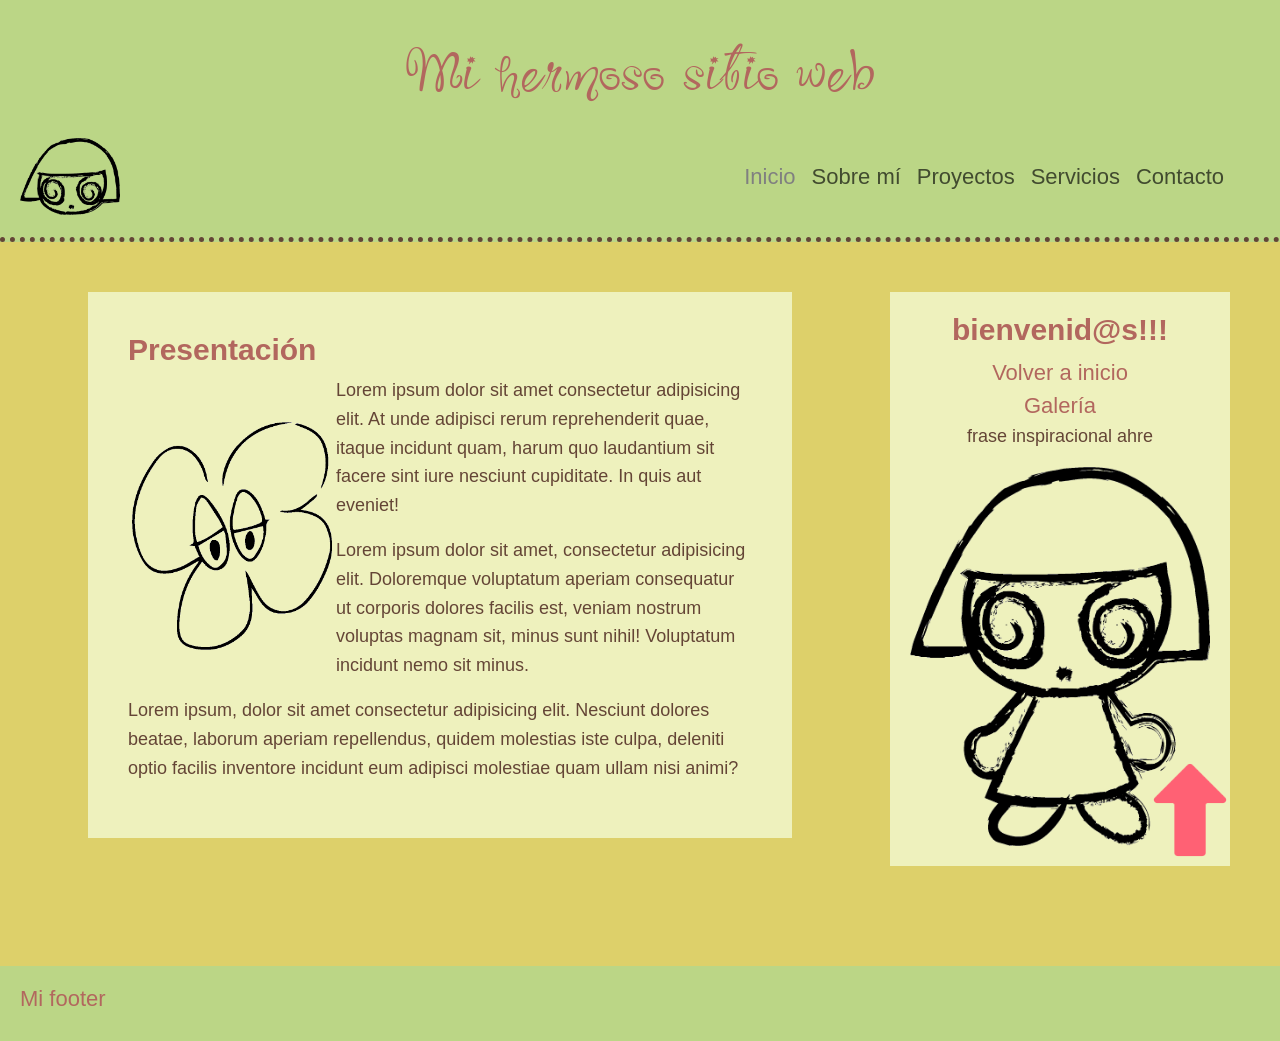
==== commit 9978c3f5: "Correcciones preentrega 5 + mixins" ====
--- a/index.html
+++ b/index.html
@@ -24,24 +24,29 @@
   <body>
     <div class="layout-grid">
       <header id="top">
-        <!-- <img src="./img/mareo.webp" width="200" /> -->
+        <!-- <img src="./img/mareo.webp" /> -->
         <h1>Mi hermoso sitio web</h1>
 
         <div class="menu-flex">
-          <img class="logo" src="./img/mareo-logo.webp" width="100" />
+          <img class="logo" src="./img/mareo-logo.webp" />
 
           <!-- MENU BOOTSTRAP -->
-          <nav class="navbar navbar-expand-lg">
+          <nav class="mhamburguesa navbar navbar-expand-lg items-menu">
             <div class="container-fluid">
               <button
-                class="navbar-toggler"
+                class="navbar-toggler toggler-mhamburguesa"
                 type="button"
                 data-bs-toggle="collapse"
                 data-bs-target="#menu"
               >
-                <span class="navbar-toggler-icon"></span>
+                <span
+                  class="toggler-mhamburguesa-icono navbar-toggler-icon"
+                ></span>
               </button>
-              <div class="collapse navbar-collapse" id="menu">
+              <div
+                class="collapse navbar-collapse mhamburguesa-persiana"
+                id="menu"
+              >
                 <ul class="navbar-nav ms-auto">
                   <li class="nav-item">
                     <a class="nav-link link-inhabilitado" href="">Inicio</a>
@@ -72,13 +77,12 @@
           </nav>
 
           <!-- MENU LINKS -->
-
-          <ul class="menu-header">
+          <!-- <ul class="menu-header">
             <li><a href="./pages/sobre-mi.html">Sobre mí</a></li>
             <li><a href="./pages/proyectos.html">Proyectos</a></li>
             <li><a href="./pages/servicios.html">Servicios</a></li>
             <li><a href="./pages/contacto.html">Contacto</a></li>
-          </ul>
+          </ul> -->
         </div>
       </header>
 
@@ -109,14 +113,12 @@
               class="grid-img imagen-principal-trebol"
               src="./img/trebol2.webp"
               alt="trébol"
-              width="200"
             />
 
             <img
               class="grid-img imagen-principal-vaquita"
               src="./img/vaquita2.webp"
               alt="vaquita"
-              width="100"
             />
           </div>
         </section>
@@ -124,10 +126,16 @@
 
       <aside>
         <h2>bienvenid@s!!!</h2>
-        <h3><a href="/index.html">Volver a inicio</a></h3>
-        <h3><a href="/index.html#galeria">Galería</a></h3>
+        <ul class="items-menu">
+          <li>
+            <a href="/index.html">Volver a inicio</a>
+          </li>
+          <li>
+            <a href="/index.html#galeria">Galería</a>
+          </li>
+        </ul>
         <p>frase inspiracional ahre</p>
-        <img src="./img/mareo.webp" width="300" alt="mareo" />
+        <img class="side-img" src="./img/mareo.webp" alt="mareo" />
       </aside>
 
       <a href="#top"
--- a/styles/style.css
+++ b/styles/style.css
@@ -1,41 +1,41 @@
 @charset "UTF-8";
 @import url("https://fonts.googleapis.com/css2?family=Ole&display=swap");
 /* font-family: "Ole", cursive; */
-
-/* Reset */
+/* Headers */
+h1 {
+  font-family: "Ole", cursive;
+  font-size: 80px;
+  font-weight: 400;
+  margin: 0 0 1.25rem 0;
+}
+
+h2 {
+  font-size: 30px;
+  font-weight: 600;
+}
+
+h3 {
+  font-size: 22px;
+  font-weight: 500;
+}
+
+/* Reseset */
 * {
   margin: 0;
   padding: 0;
   box-sizing: border-box;
 }
 
-/* Header */
-
-header {
-  width: 100%;
-  padding: 20px;
-  margin-bottom: 3.125rem;
-  text-align: center;
-  background-color: rgb(187, 214, 134);
-  border-bottom: 5px dotted rgb(100, 69, 54);
-  /* position: sticky;
-  top: 0; */
-}
-
 /* Cuerpo */
-
 body {
   background-color: rgb(196, 163, 129);
   color: rgb(178, 103, 94);
-
   margin: 0;
   width: 100%;
-
   font-family: Helvetica, Arial, sans-serif;
 }
 
 /* Secciones */
-
 section {
   width: 80%;
   padding: 40px;
@@ -46,8 +46,14 @@
   margin-bottom: 2rem;
 }
 
+/* Headers */
+h1,
+h2,
+h3 {
+  color: rgb(178, 103, 94);
+}
+
 /* Párrafo */
-
 p {
   font-size: 18px;
   color: rgb(100, 69, 54);
@@ -56,54 +62,173 @@
 
 .texto-destacado {
   color: rgb(93, 169, 177);
+  font-weight: bold;
 }
 
 /* Links */
-
 a {
   color: rgb(178, 103, 94);
   text-decoration: none;
 }
-
+a.link-inhabilitado {
+  color: grey;
+  cursor: default;
+}
 a:hover {
   color: rgb(93, 169, 177);
 }
 
-.link-inhabilitado,
-.link-inhabilitado:hover {
-  color: grey;
-  cursor: default;
-}
-
-/* Headers */
-
-h1 {
-  font-family: "Ole", cursive;
-  font-size: 80px;
-  font-weight: 400;
-  color: rgb(178, 103, 94);
-  margin: 0 0 1.25rem 0;
-}
-
-h2 {
-  font-size: 30px;
-  font-weight: 600;
-  color: rgb(178, 103, 94);
-}
-
-h3 {
+/* Listas items de menú */
+.items-menu {
+  list-style: none;
+  text-align: center;
+  padding: 0;
+  margin: 0;
+}
+.items-menu a {
+  text-decoration: none;
   font-size: 22px;
   font-weight: 500;
+}
+
+@media (min-width: 481px) and (max-width: 1023px) {
+  body {
+    background-color: rgb(185, 158, 161);
+    width: 100%;
+  }
+  section {
+    padding: 40px;
+    width: 80%;
+    margin: 0 auto 2rem;
+    color: rgb(111, 143, 72);
+    background-color: rgb(238, 241, 189);
+  }
+}
+@media (min-width: 1024px) {
+  /* BODY (DESKTOP) */
+  body {
+    background-color: rgb(221, 208, 106);
+    width: 100%;
+  }
+}
+/* FLECHA */
+.flecha {
+  position: fixed;
+  width: 100px;
+  height: 100px;
+  bottom: 40px;
+  right: 40px;
   color: rgb(178, 103, 94);
 }
 
+/* Footer */
+footer {
+  padding: 20px;
+  color: rgb(178, 103, 94);
+  background-color: rgb(187, 214, 134);
+  grid-area: footer;
+  margin-top: 3.125rem;
+}
+
+/* LAYOUT GRID (MOBILE) */
+.layout-grid {
+  display: grid;
+  grid-template-areas: "header" "main" "aside" "footer";
+  grid-template-columns: 1fr;
+  min-height: 100vh; /* (para que todo el layout ocupe el largo entero de la pantalla) */
+}
+
+header {
+  grid-area: header;
+}
+
+main {
+  grid-area: main;
+}
+
+footer {
+  grid-area: footer;
+}
+
+aside {
+  display: flex;
+  flex-direction: column;
+  justify-content: flex-start;
+  align-items: center;
+  flex-wrap: nowrap;
+  gap: 0;
+  grid-area: aside;
+  margin: 0 auto;
+  padding: 40px;
+  width: 80%;
+  background-color: rgb(238, 241, 189);
+}
+
+img.side-img {
+  width: 300px;
+}
+
+@media (min-width: 481px) and (max-width: 1023px) {
+  /* LAYOUT (TABLET) */
+  aside {
+    display: flex;
+    flex-direction: column;
+    justify-content: center;
+    align-items: center;
+    flex-wrap: nowrap;
+    gap: 0;
+    margin: 0 auto;
+    padding: 40px;
+    height: fit-content;
+    width: 80%;
+    background-color: rgb(238, 241, 189);
+  }
+}
+@media (min-width: 1024px) {
+  /* LAYOUT GRID (DESKTOP) */
+  .layout-grid {
+    display: grid;
+    grid-template-areas: "header header" "main aside" "footer footer";
+    grid-template-columns: 1fr 400px; /* (2 columnas) */
+    grid-template-rows: auto 1fr auto; /* (3 filas) */
+    min-height: 100vh; /* (para que todo el layout ocupe la pantalla entera) */
+  }
+  aside {
+    display: flex;
+    flex-direction: column;
+    justify-content: flex-start;
+    align-items: center;
+    flex-wrap: nowrap;
+    gap: 0;
+    margin: 0 auto;
+    margin-right: 3.125rem;
+    margin-bottom: 3.125rem;
+    height: fit-content;
+    width: auto;
+    padding: 20px;
+    background-color: rgb(238, 241, 189);
+  }
+}
+/* Header */
+header {
+  width: 100%;
+  padding: 20px;
+  margin-bottom: 3.125rem;
+  text-align: center;
+  background-color: rgb(187, 214, 134);
+  border-bottom: 5px rgb(100, 69, 54) dotted;
+  /* position: sticky;
+  top: 0; */
+}
+
 /* Menú (MOBILE) */
-
 .menu-flex {
   display: flex;
   flex-direction: row;
   justify-content: space-between;
   align-items: center;
+  flex-wrap: nowrap;
+  gap: 0;
 }
 
 .menu-header {
@@ -115,14 +240,28 @@
   gap: 25px; */
 }
 
+img.logo {
+  width: 100px;
+}
+
 /* MENU BS (MOBILE) */
+.navbar {
+  position: relative;
+  background-color: rgb(196, 163, 129);
+}
 
 .navbar-toggler {
   border: none;
   padding: 0.3rem;
   display: flex;
-  align-items: center;
+  flex-direction: center;
   justify-content: center;
+  align-items: stretch;
+  flex-wrap: nowrap;
+  gap: 0;
+}
+.navbar-toggler:focus {
+  box-shadow: none;
 }
 
 .navbar-toggler-icon {
@@ -132,51 +271,57 @@
   height: 1.5rem;
 }
 
-.navbar-toggler:focus {
-  box-shadow: none;
-}
-
-.navbar {
-  position: relative;
-  background-color: rgb(196, 163, 129);
-}
-
-.navbar ul {
-  font-size: 22px;
-  font-weight: 500;
-  color: rgb(178, 103, 94);
-  list-style-type: none;
-}
-
 .navbar-collapse {
   position: absolute;
   top: 100%;
   right: 0;
   z-index: 999;
-
   background-color: rgb(238, 241, 189);
   padding: 1rem;
 }
 
-/* Contacto (MOBILE) */
-#Contacto form {
-  display: flex;
-  flex-direction: column;
-  gap: 6px;
-  margin: 0 auto;
-
-  max-width: 90%;
-
-  padding: 20px;
-  border: 5px dotted rgb(100, 69, 54);
-
+@media (min-width: 1024px) {
+  /* MENU BS (DESKTOP) */
+  .navbar {
+    background-color: transparent;
+  }
+  .navbar-collapse {
+    position: static;
+    background-color: transparent;
+    width: 100%;
+  }
+}
+/* FAQ (MOBILE) */
+.preg-acordeon-faq {
+  background-color: transparent;
+}
+
+.acordeon-faq {
+  --bs-accordion-btn-bg: rgb(187, 214, 134);
+  --bs-accordion-btn-color: rgb(178, 103, 94);
+  --bs-accordion-active-bg: rgb(221, 208, 106);
+  --bs-accordion-active-color: rgb(111, 143, 72);
   font-size: 18px;
-  color: rgb(111, 143, 72);
+  color: rgb(100, 69, 54);
   line-height: 1.6;
 }
 
+.boton-acordeon-faq {
+  font-size: 22px;
+  font-weight: 500;
+  padding: 1rem;
+}
+
+/* BOTÓN ENVIAR (CONTACTO) */
+.boton-enviar-contacto {
+  padding: 10px;
+  width: fit-content;
+  height: 100%;
+  margin: 6px auto;
+  text-align: center;
+}
+
 /* Cards (Flex-box) (MOBILE) */
-
 .card {
   text-align: center;
   background-color: transparent;
@@ -188,26 +333,18 @@
   flex-direction: column;
   justify-content: center;
   align-items: flex-start;
-  padding: 20px;
   flex-wrap: wrap;
   gap: 6px;
-}
-
-/* .card.box-proyectos {
-  border: 5px rgb(100, 69, 54) dotted; */
-/* width: 200px; */
-/* flex: 1;
   padding: 20px;
-} */
+}
 
 .btn {
   border: rgb(178, 103, 94);
   background-color: rgb(178, 103, 94);
 }
-
 .btn:hover {
-  border: rgb(111, 143, 72);
-  background-color: rgb(111, 143, 72);
+  border: rgb(187, 214, 134);
+  background-color: rgb(187, 214, 134);
 }
 
 .desc-carrusel .btn {
@@ -216,26 +353,23 @@
 }
 
 /* CARDS SERVICIOS (GRIDBOX) (MOBILE) */
-
 .contenedor-gridbox {
   display: grid;
-  grid-template-areas:
-    "personalizada"
-    "personajes"
-    "editoriales"
-    "concept";
+  grid-template-areas: "personalizada" "personajes" "editoriales" "concept";
   grid-template-columns: 1fr;
   grid-template-rows: repeat(4, 1fr);
   padding: 20px;
   gap: 6px;
 }
 
-.card.box-servicios {
+.box-servicios {
   border: 5px rgb(100, 69, 54) dotted;
   width: 100%;
   padding: 20px;
   margin: 4px;
-}
+  justify-content: center;
+}
+
 .personalizada {
   grid-area: personalizada;
 }
@@ -252,70 +386,138 @@
   grid-area: concept;
 }
 
-/* FLECHA */
-
-.flecha {
-  position: fixed;
-  width: 100px;
-  height: 100px;
-  bottom: 40px;
-  right: 40px;
-  color: rgb(178, 103, 94);
-}
-
-/* BOTONES */
-
-button {
-  padding: 10px;
-  max-width: 30%;
-  max-height: 50px;
-  margin: 6px auto;
-  text-align: center;
-}
-
-/* Footer */
-
-footer {
-  padding: 20px;
-  color: rgb(178, 103, 94);
-  background-color: rgb(187, 214, 134);
-}
-
-/* LAYOUT GRID (MOBILE) */
-.layout-grid {
-  display: grid;
-  grid-template-areas:
-    "header"
-    "main"
-    "aside"
-    "footer";
-  grid-template-columns: 1fr;
-  min-height: 100vh; /* (para que todo el layout ocupe el largo entero de la pantalla) */
-}
-header {
-  grid-area: header;
-}
-
-main {
-  grid-area: main;
-}
-
-aside {
-  grid-area: aside;
-  margin: 2rem auto;
-  margin-top: 0;
-  padding: 40px;
-  width: 80%;
-  background-color: rgb(238, 241, 189);
+@media (min-width: 481px) and (max-width: 1023px) {
+  /* CARDS SERVICIOS (TABLET) */
+  .contenedor-gridbox {
+    display: grid;
+    grid-template-areas: "personalizada personajes" "editoriales concept";
+    grid-template-columns: repeat(2, 1fr);
+    grid-template-rows: repeat(2, 1fr);
+    padding: 20px;
+    gap: 6px;
+  }
+}
+@media (min-width: 1024px) {
+  /* Cards (Flex-box) (DESKTOP) */
+  .card {
+    text-align: center;
+    background-color: transparent;
+    border: none;
+  }
+  .card.contenedor-flexbox {
+    display: flex;
+    flex-direction: column;
+    justify-content: center;
+    align-items: 6px;
+    flex-wrap: nowrap;
+    gap: 0;
+    padding: 20px;
+  }
+  /* CARDS SERVICIOS (DESKTOP) */
+  .contenedor-gridbox {
+    display: grid;
+    grid-template-columns: 1fr 1fr;
+    grid-template-areas: "personalizada personalizada" "personajes editoriales" "personajes concept";
+    grid-template-rows: repeat(3, 1fr);
+    padding: 20px;
+    gap: 6px;
+  }
+  .box-servicios {
+    border: 5px rgb(100, 69, 54) dotted;
+    padding: 20px;
+    margin: 4px;
+  }
+}
+/* Contacto (MOBILE) */
+#contacto form {
   display: flex;
   flex-direction: column;
-  align-items: center;
-}
-
-footer {
-  grid-area: footer;
-}
-
+  justify-content: 6px;
+  align-items: stretch;
+  flex-wrap: nowrap;
+  gap: 0;
+  margin: 0 auto;
+  max-width: 90%;
+  padding: 20px;
+  border: 5px dotted rgb(100, 69, 54);
+  font-size: 18px;
+  color: rgb(111, 143, 72);
+  line-height: 1.6;
+}
+
+@media (min-width: 481px) and (max-width: 1023px) {
+  /* Contacto (TABLET) */
+  #contacto form {
+    display: flex;
+    flex-direction: column;
+    gap: 6px;
+    margin: 0 auto;
+  }
+}
+@media (min-width: 1024px) {
+  /* Contacto (DESKTOP) */
+  #contacto form {
+    max-width: 50%;
+  }
+}
+/* GALERIA BS (MOBILE) */
+.img-carr img {
+  height: 400px;
+  object-fit: cover;
+}
+
+.cont-carr {
+  position: relative;
+}
+
+.boton-siguiente-carr,
+.boton-anterior-carr {
+  position: absolute;
+  top: -80px;
+  padding: 10px;
+  margin: 6px auto;
+}
+
+.boton-anterior-carr {
+  left: 1.2rem;
+}
+
+.boton-siguiente-carr {
+  right: 1.2rem;
+}
+
+.boton-siguiente-carr-icono,
+.boton-anterior-carr-icono {
+  width: 3rem;
+  height: 3rem;
+  background-size: 60%;
+  background-color: rgb(100, 69, 54);
+  border-radius: 50%;
+  flex-shrink: 0;
+}
+
+.desc-carrusel {
+  position: static;
+  background-color: rgb(187, 214, 134);
+  margin-top: 1rem;
+  padding: 1rem;
+}
+.desc-carrusel h5 {
+  margin-bottom: 0.5rem;
+}
+
+.indicadores-carr {
+  top: 340px;
+}
+
+@media (min-width: 1024px) {
+  /* GALERIA BS (DESKTOP) */
+  .boton-anterior-carr-icono,
+  .boton-siguiente-carr-icono {
+    width: 3.5rem;
+    height: 3.5rem;
+  }
+}
 /* PRESENTACIÓN GRID (MOBILE) */
 .presentacion-grid {
   display: flex;
@@ -326,17 +528,20 @@
 .grid-img {
   margin: 10px auto;
   object-fit: cover;
-  margin: 2rem;
 }
 
 .imagen-principal-trebol {
   display: none;
-}
+  width: 200px;
+}
+
 .imagen-principal-vaquita {
   grid-area: imagen-principal-vaquita;
   display: block;
   order: 1;
-}
+  width: 100px;
+}
+
 .introduccion-presentacion {
   order: 2;
 }
@@ -344,142 +549,12 @@
 .desarrollo-presentacion {
   order: 3;
 }
+
 .cierre-presentacion {
   order: 4;
 }
 
-/* GALERIA GRID (MOBILE) */
-/* .galeria-grid {
-  display: grid;
-  grid-template-columns: repeat(1, 1fr);
-  grid-template-rows: repeat(6, 1fr);
-  gap: 6px;
-}
-
-.col {
-  width: 100%;
-  object-fit: cover;
-} */
-
-/* GALERIA BS (MOBILE) */
-
-.carousel-item img {
-  height: 400px;
-  object-fit: cover;
-}
-
-.carousel-inner {
-  position: relative;
-}
-
-.carousel-control-prev {
-  position: absolute;
-  top: 200px;
-  left: 1.2rem;
-}
-
-.carousel-control-next {
-  position: absolute;
-  top: 200px;
-  right: 1.2rem;
-}
-
-.carousel-control-prev-icon,
-.carousel-control-next-icon {
-  width: 3rem;
-  height: 3rem;
-  background-size: 60%;
-  background-color: rgba(100, 69, 54, 0.8);
-  border-radius: 50%;
-  flex-shrink: 0;
-}
-
-.desc-carrusel {
-  position: static;
-  background-color: rgb(187, 214, 134);
-  margin-top: 1rem;
-  padding: 1rem;
-}
-
-.desc-carrusel h5 {
-  margin-bottom: 0.5rem;
-}
-
-.carousel-indicators {
-  top: 340px;
-}
-
-/* OTROS DISPOSITIVOS */
-/* TABLET & PANTALLA CHICA */
 @media (min-width: 481px) and (max-width: 1023px) {
-  body {
-    background-color: rgb(185, 158, 161);
-    width: 100%;
-  }
-
-  section {
-    padding: 40px;
-    width: 80%;
-    margin: 2rem auto;
-    margin-top: 0;
-    color: rgb(111, 143, 72);
-    background-color: rgb(238, 241, 189);
-    margin-bottom: 2rem;
-  }
-
-  /* Contacto (TABLET) */
-  #Contacto form {
-    display: flex;
-    flex-direction: column;
-    gap: 6px;
-    margin: 0 auto;
-
-    max-width: 80%;
-
-    padding: 20px;
-    border: 5px dotted rgb(100, 69, 54);
-
-    font-size: 18px;
-    color: rgb(111, 143, 72);
-    line-height: 1.6;
-  }
-
-  /* LAYOUT GRID (TABLET) */
-  .layout-grid {
-    display: grid;
-    grid-template-areas:
-      "header"
-      "main"
-      "aside"
-      "footer";
-    grid-template-columns: 1fr;
-    min-height: 100vh; /* (para que todo el layout ocupe el largo entero de la pantalla) */
-  }
-  header {
-    grid-area: header;
-  }
-
-  main {
-    grid-area: main;
-  }
-
-  aside {
-    grid-area: aside;
-    margin: 2rem auto;
-    margin-top: 0;
-    padding: 40px;
-    height: fit-content;
-    width: 80%;
-    background-color: rgb(238, 241, 189);
-    display: flex;
-    flex-direction: column;
-    align-items: center;
-  }
-
-  footer {
-    grid-area: footer;
-  }
-
   /* PRESENTACIÓN GRID (TABLET) */
   .presentacion-grid {
     display: flex;
@@ -493,225 +568,50 @@
   .introduccion-presentacion {
     order: 2;
   }
-
   .desarrollo-presentacion {
     order: 3;
   }
   .cierre-presentacion {
     order: 4;
   }
-
   .imagen-principal-vaquita {
     display: none;
   }
-
-  /* GALERIA GRID (TABLET)*/
-  /* .galeria-grid {
-    display: grid;
-    grid-template-columns: repeat(2, 1fr);
-    grid-template-rows: repeat(3, 1fr);
-    gap: 6px;
-  }
-
-  .col {
-    width: 100%;
-    object-fit: cover;
-  } */
-
-  /* CARDS SERVICIOS (TABLET) */
-  .contenedor-gridbox {
-    display: grid;
-    grid-template-areas:
-      "personalizada personajes"
-      "editoriales concept";
-    grid-template-columns: repeat(2, 1fr);
-    grid-template-rows: repeat(2, 1fr);
-    padding: 20px;
-    gap: 6px;
-  }
-}
-
-/* DESKTOP */
+}
 @media (min-width: 1024px) {
-  /* BODY (DESKTOP) */
-  body {
-    background-color: rgb(221, 208, 106);
-    width: 100%;
-  }
-
-  /* MENU BS (DESKTOP) */
-
-  .navbar-collapse {
-    position: static;
-    background-color: transparent;
-    width: 100%;
-  }
-  .navbar {
-    background-color: transparent;
-  }
-
-  /* Contacto (DESKTOP) */
-  #Contacto form {
-    display: flex;
-    flex-direction: column;
-    gap: 6px;
-    margin: 0 auto;
-
-    max-width: 50%;
-
-    padding: 20px;
-    border: 5px dotted rgb(100, 69, 54);
-
-    font-size: 18px;
-    color: rgb(111, 143, 72);
-    line-height: 1.6;
-  }
-
-  /* LAYOUT GRID (DESKTOP) */
-  .layout-grid {
-    display: grid;
-    grid-template-areas:
-      "header header"
-      "main aside"
-      "footer footer";
-    grid-template-columns: 1fr 400px; /* (2 columnas) */
-    grid-template-rows: auto 1fr auto; /* (3 filas) */
-    min-height: 100vh; /* (para que todo el layout ocupe la pantalla entera) */
-  }
-  header {
-    grid-area: header;
-  }
-
-  main {
-    grid-area: main;
-  }
-
-  aside {
-    grid-area: aside;
-    margin-right: 3.125rem;
-    margin-bottom: 3.125rem;
-    height: fit-content;
-    width: auto;
-    padding: 20px;
-    background-color: rgb(238, 241, 189);
-    display: flex;
-    flex-direction: column;
-    align-items: center;
-  }
-
-  footer {
-    grid-area: footer;
-  }
-
   /* PRESENTACIÓN GRID (DESKTOP) */
   .presentacion-grid {
     display: grid;
     /* declarar las áreas, cuadrícula, zonas */
-    grid-template-areas:
-      "imagen-principal-trebol introduccion-presentacion"
-      "imagen-principal-trebol desarrollo-presentacion"
-      "cierre-presentacion cierre-presentacion";
+    grid-template-areas: "imagen-principal-trebol introduccion-presentacion" "imagen-principal-trebol desarrollo-presentacion" "cierre-presentacion cierre-presentacion";
     /*cantidad y tamaño de cada fila */
     grid-template-rows: auto;
     /*cantidad y tamaño columna */
     grid-template-columns: 1fr 2fr;
   }
-
-  .titulo titulo-presentacion {
-    grid-area: titulo-presentacion;
-    /* background-color: green; */
-  }
-
   .introduccion-presentacion {
     grid-area: introduccion-presentacion;
     /* background-color: gray; */
   }
-
+  .desarrollo-presentacion {
+    grid-area: desarrollo-presentacion;
+    /* background-color: beige; */
+  }
   .cierre-presentacion {
     grid-area: cierre-presentacion;
     /* background-color: yellow; */
   }
-
-  .desarrollo-presentacion {
-    grid-area: desarrollo-presentacion;
-    /* background-color: beige; */
-  }
-
   .imagen-principal-trebol {
     grid-area: imagen-principal-trebol;
     margin: 8px auto;
     display: block;
     /* background-color: aquamarine; */
   }
-
   .imagen-principal-vaquita {
     display: none;
     margin: 2px;
     /* background-color: brown; */
   }
-
-  /* GALERIA GRID (DESKTOP) */
-  /* .galeria-grid {
-    display: grid;
-    grid-template-columns: repeat(3, 1fr);
-    grid-template-rows: repeat(2, 1fr);
-    gap: 6px;
-  }
-
-  .col {
-    width: 100%;
-    object-fit: cover;
-  } */
-
-  /* GALERIA BS (DESKTOP) */
-  .carousel-control-prev-icon,
-  .carousel-control-next-icon {
-    width: 3.5rem;
-    height: 3.5rem;
-  }
-
-  /* Cards (Flex-box) (DESKTOP) */
-
-  .card {
-    text-align: center;
-    background-color: transparent;
-    border: none;
-  }
-
-  .card.contenedor-flexbox {
-    display: flex;
-    flex-direction: row;
-    justify-content: center;
-    align-items: flex-start;
-    padding: 20px;
-    flex-wrap: wrap;
-    gap: 6px;
-  }
-
-  /* .card.box-proyectos {
-    border: 5px rgb(100, 69, 54) dotted;
-    /* width: 200px; */
-  /* flex: 1;
-  padding: 20px;
-}
-*/
-
-  /* CARDS SERVICIOS (DESKTOP) */
-  .contenedor-gridbox {
-    display: grid;
-    grid-template-columns: 1fr 1fr;
-    grid-template-areas:
-      "personalizada personalizada"
-      "personajes editoriales"
-      "personajes concept";
-    grid-template-rows: repeat(3, 1fr);
-    padding: 20px;
-    gap: 6px;
-  }
-
-  .card.box-servicios {
-    border: 5px rgb(100, 69, 54) dotted;
-    padding: 20px;
-    margin: 4px;
-  }
-}
+}
+
+/*# sourceMappingURL=style.css.map */
